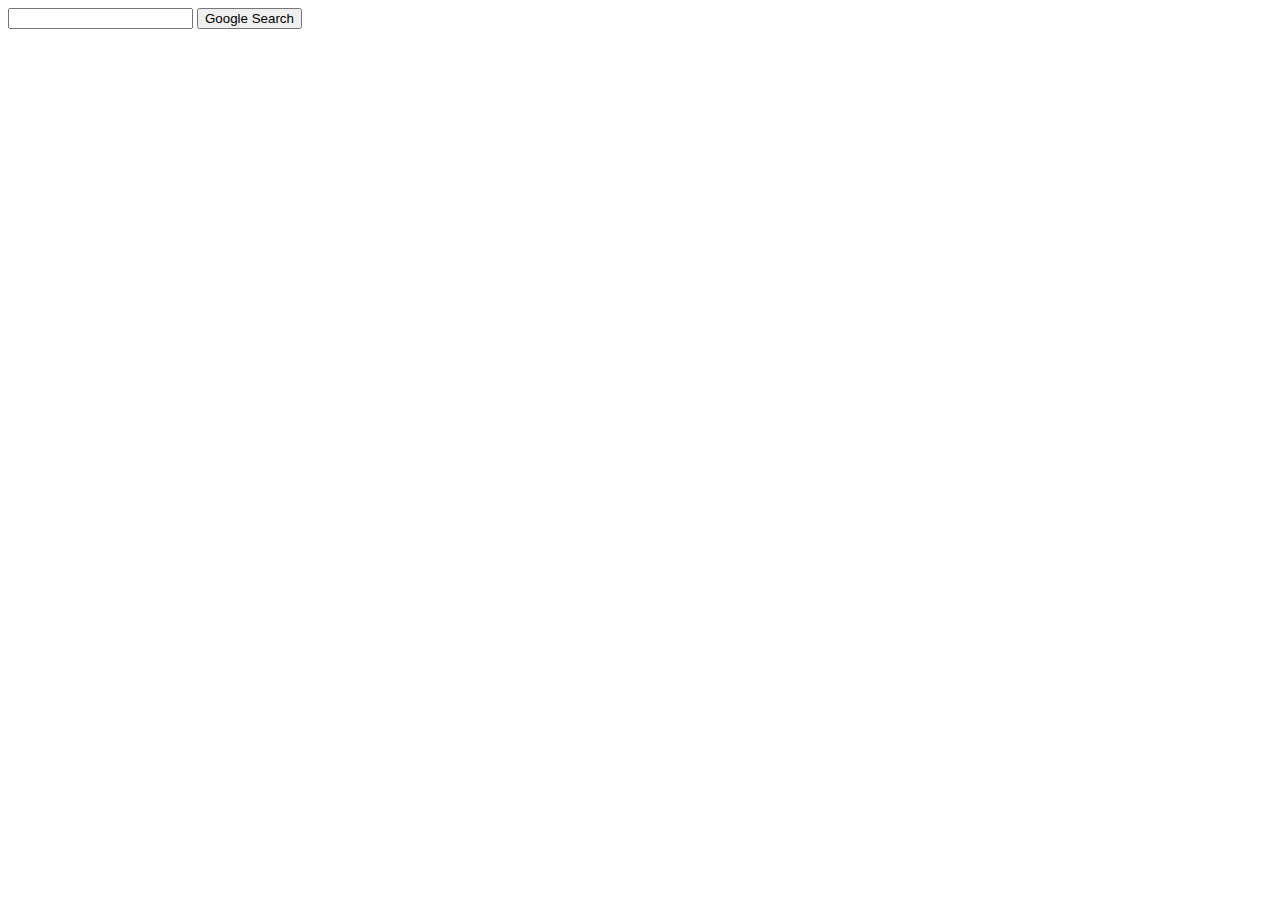
==== Project-0/index.html @ 249ac479 "initial commit distribution code" ====
<!DOCTYPE html>
<html lang="en">
    <head>
        <title>Search</title>
    </head>
    <body>
        <form action="https://google.com/search">
            <input type="text" name="q">
            <input type="submit" value="Google Search">
        </form>
    </body>
</html>
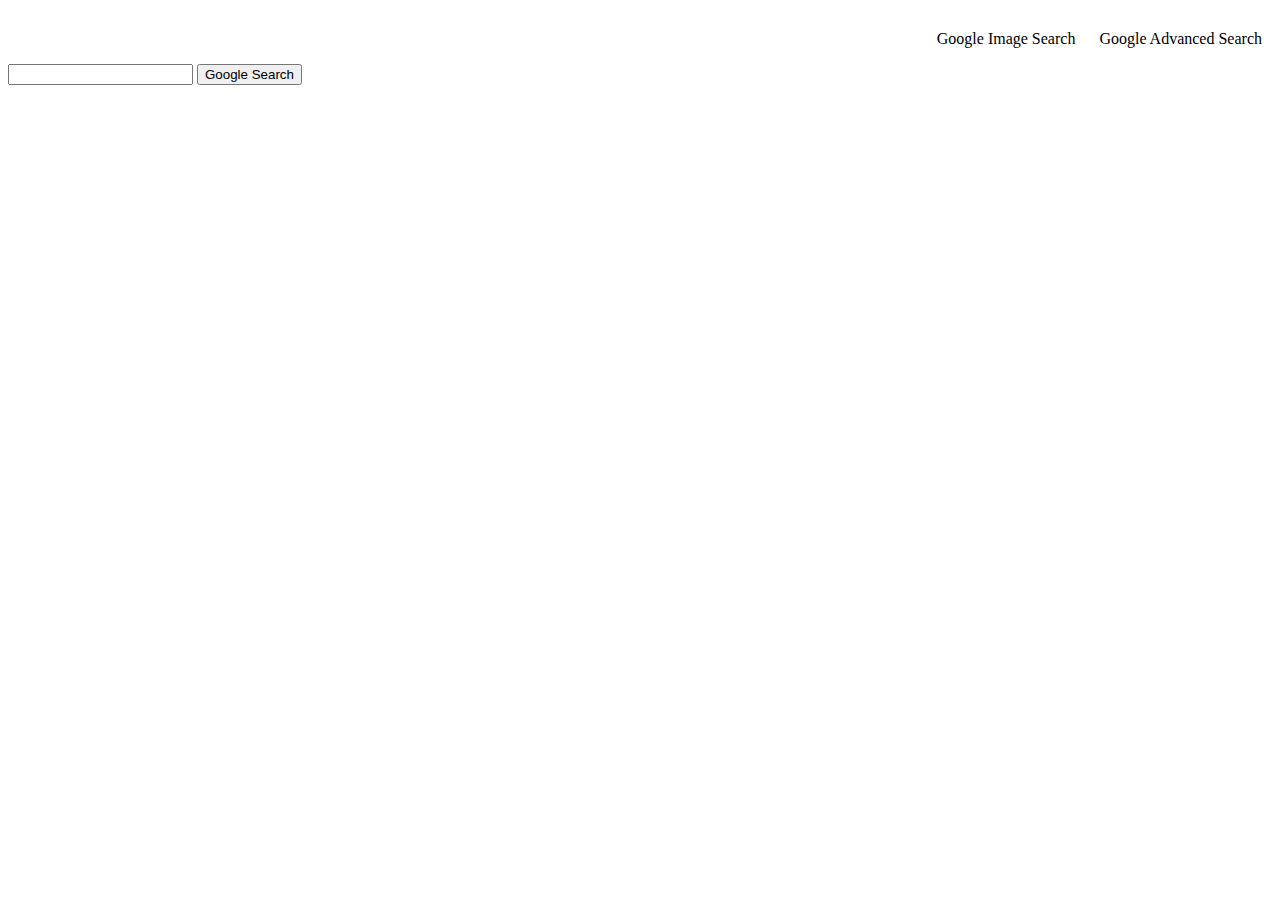
==== commit 73e9d4eb: "link css file and add buttons to the other pages on the top right" ====
--- a/Project-0/index.html
+++ b/Project-0/index.html
@@ -2,8 +2,17 @@
 <html lang="en">
     <head>
         <title>Search</title>
+        <link rel ="stylesheet" href="styles.css">
     </head>
     <body>
+
+        <div class = "var">
+            <ul>
+                <li class= "foo1"><a href="images.html">Google Image Search</a></li>
+                <li class= "foo1"><a href="advanced-search.html">Google Advanced Search</a></li>
+            </ul>
+        </div>
+
         <form action="https://google.com/search">
             <input type="text" name="q">
             <input type="submit" value="Google Search">
--- a/Project-0/styles.css
+++ b/Project-0/styles.css
@@ -0,0 +1,30 @@
+.foo1{
+    margin: 10px;
+    list-style: none;
+    display:inline;
+}
+
+.var{
+    margin-top: 30px;
+    text-align: right;
+}
+
+a:link {
+    color: black;
+    text-decoration: none;
+  }
+ 
+  a:visited {
+    color: black;
+    text-decoration: none;
+  }
+  
+  a:hover {
+    color: black;
+    text-decoration: none;
+  }
+  
+  a:active {
+    color: black;
+    text-decoration: none;
+  }
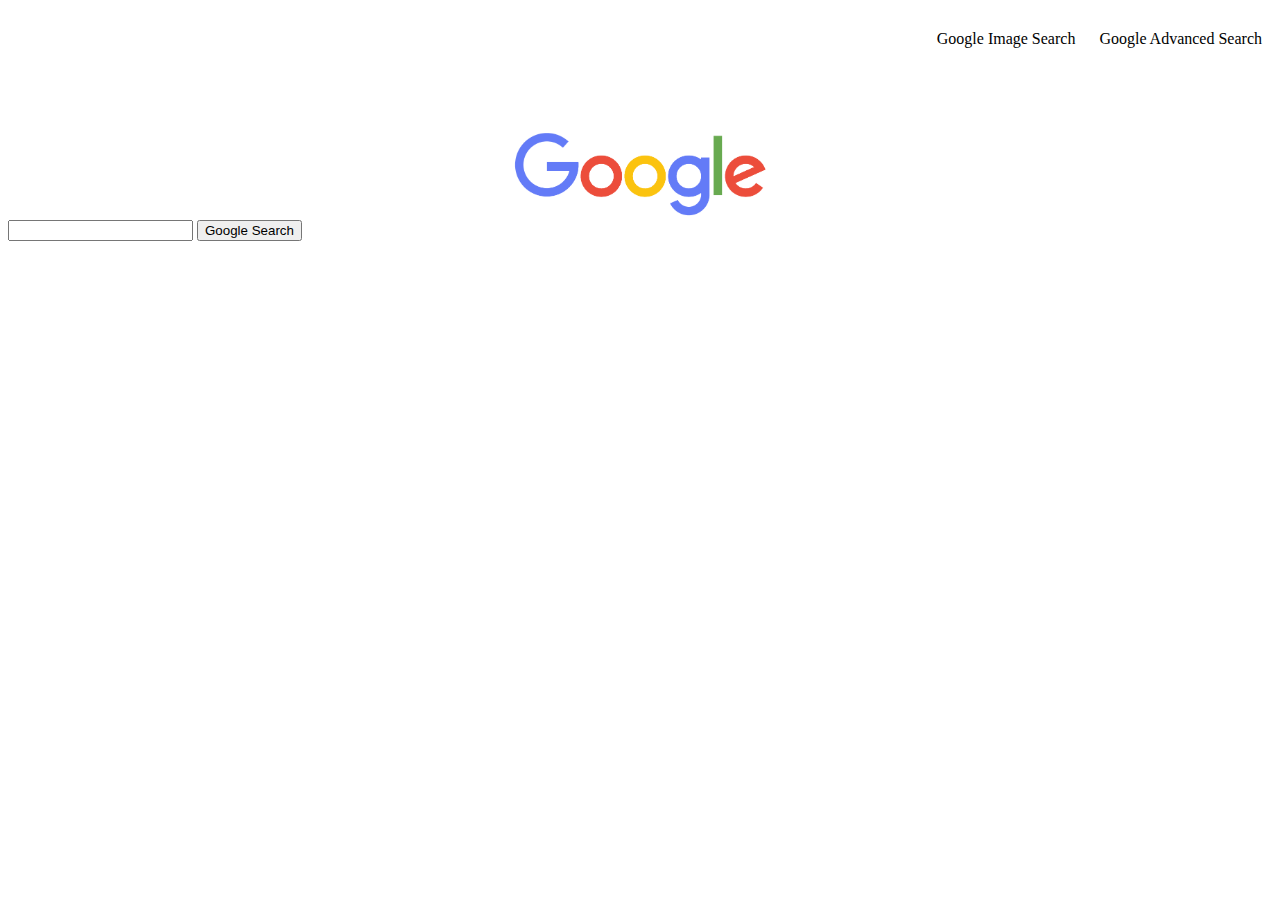
==== commit 66a3f2f3: "feat: Add google logo for both index and images" ====
--- a/Project-0/index.html
+++ b/Project-0/index.html
@@ -12,6 +12,10 @@
                 <li class= "foo1"><a href="advanced-search.html">Google Advanced Search</a></li>
             </ul>
         </div>
+        
+        <div class = "center_it">
+        <img src="google_search_logo.png" alt="Classic Google logo" height = "92">
+        </div>
 
         <form action="https://google.com/search">
             <input type="text" name="q">
--- a/Project-0/styles.css
+++ b/Project-0/styles.css
@@ -9,7 +9,7 @@
     text-align: right;
 }
 
-a:link {
+  a:link {
     color: black;
     text-decoration: none;
   }
@@ -28,3 +28,10 @@
     color: black;
     text-decoration: none;
   }
+
+.center_it{
+  width:100%;
+  display: flex;
+  justify-content: center;
+  margin-top: 80px;
+}
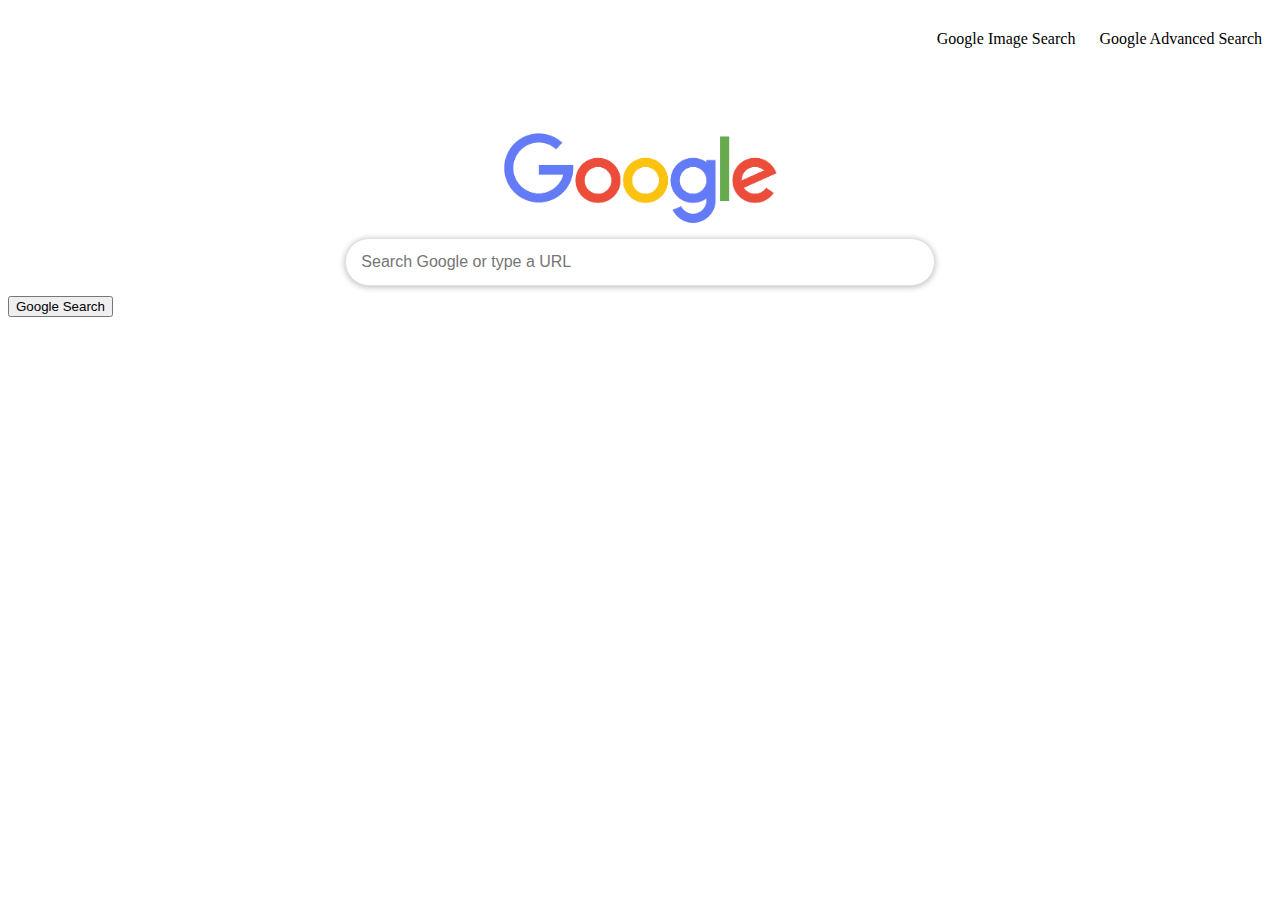
==== commit 92f50deb: "feat: add google styled search bar to both google search and image search" ====
--- a/Project-0/index.html
+++ b/Project-0/index.html
@@ -14,11 +14,11 @@
         </div>
         
         <div class = "center_it">
-        <img src="google_search_logo.png" alt="Classic Google logo" height = "92">
+        <img src="google_search_logo.png" alt="Classic Google logo" height = "100">
         </div>
 
         <form action="https://google.com/search">
-            <input type="text" name="q">
+            <input type="text" name="q" class = "input_box" outline: none;  placeholder = "   Search Google or type a URL" onfocus="this.placeholder=''">
             <input type="submit" value="Google Search">
         </form>
     </body>
--- a/Project-0/styles.css
+++ b/Project-0/styles.css
@@ -35,3 +35,26 @@
   justify-content: center;
   margin-top: 80px;
 }
+
+.input_box{
+  display: flex;
+  z-index: 3;
+  height: 44px;
+  border: 1px solid #dfe1e5;
+  box-shadow: 0 1px 6px 0 #20212451;
+  border-radius: 24px;
+  margin: 10px auto;
+  width: 638px;
+  max-width: 584px;
+}
+
+::placeholder { /* Chrome, Firefox, Opera, Safari 10.1+ */
+  font-family: Roboto, 'Segoe UI', Tahoma, sans-serif;
+  font-size: 16px;
+}
+
+input[type=text]:focus {
+  caret-color: grey;
+  text-indent:20px;
+  outline: none;
+  }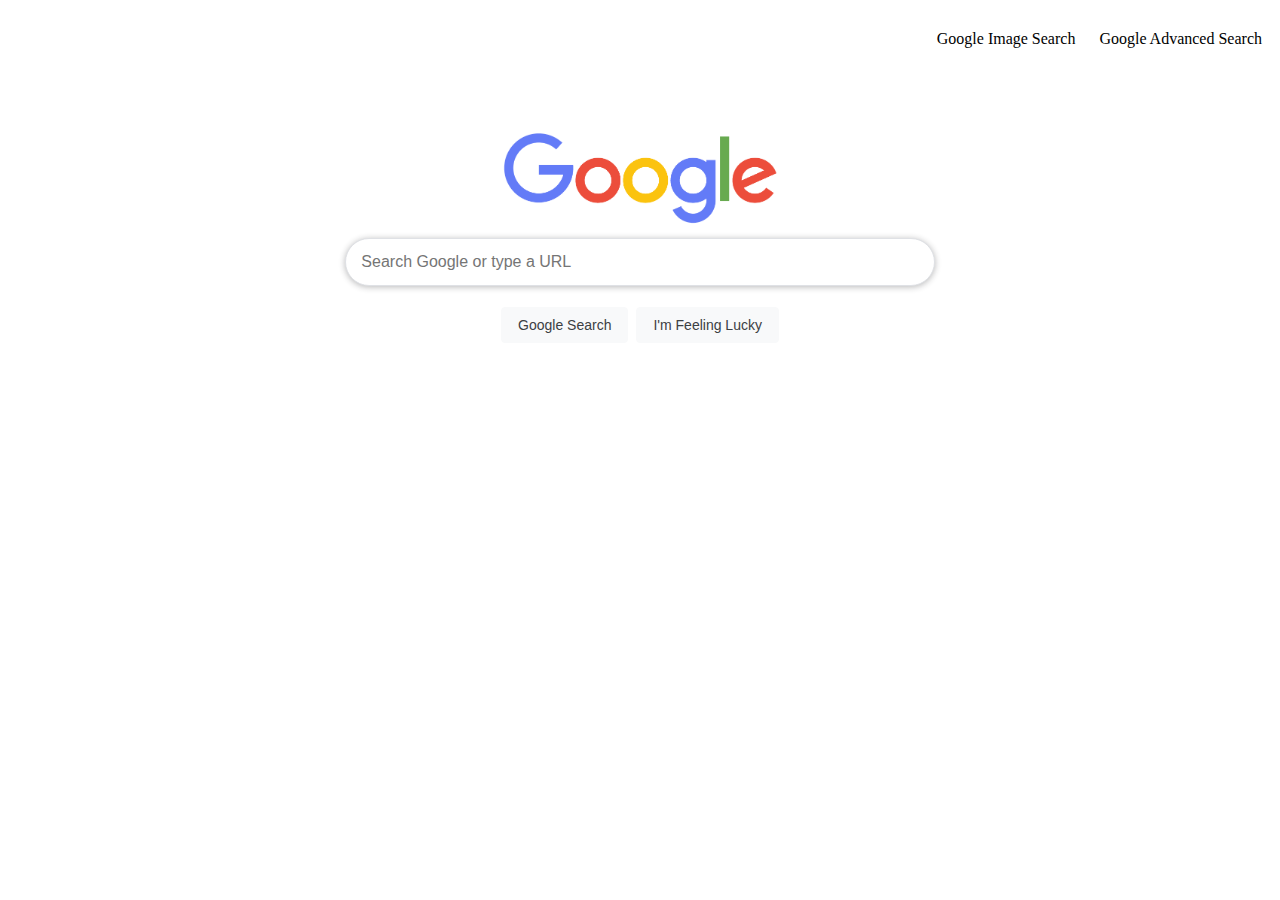
==== commit 6d113c30: "feat: Add 'search' and 'I'm Feeling Lucky' buttons" ====
--- a/Project-0/index.html
+++ b/Project-0/index.html
@@ -18,8 +18,11 @@
         </div>
 
         <form action="https://google.com/search">
-            <input type="text" name="q" class = "input_box" outline: none;  placeholder = "   Search Google or type a URL" onfocus="this.placeholder=''">
-            <input type="submit" value="Google Search">
+            <input type="text" name="q" class = "input_box"  placeholder = "   Search Google or type a URL" onfocus="this.placeholder=''">
+            <div class = "center_button">
+                <input type="submit" value="Google Search" class = "button_style">
+                <input type="submit" value="I'm Feeling Lucky" class = "button_style">
+            </div>
         </form>
     </body>
 </html>
--- a/Project-0/styles.css
+++ b/Project-0/styles.css
@@ -57,4 +57,27 @@
   caret-color: grey;
   text-indent:20px;
   outline: none;
+  }
+
+  .button_style{
+    background-color: #f8f9fa;
+    border: 1px solid #f8f9fa;
+    border-radius: 4px;
+    color: #3c4043;
+    font-family: arial,sans-serif;
+    font-size: 14px;
+    margin: 11px 4px;
+    padding: 0 16px;
+    line-height: 27px;
+    height: 36px;
+    min-width: 54px;
+    text-align: center;
+    cursor: pointer;
+    user-select: none;
+  }
+
+  .center_button{
+    width:100%;
+    display: flex;
+    justify-content: center;
   }